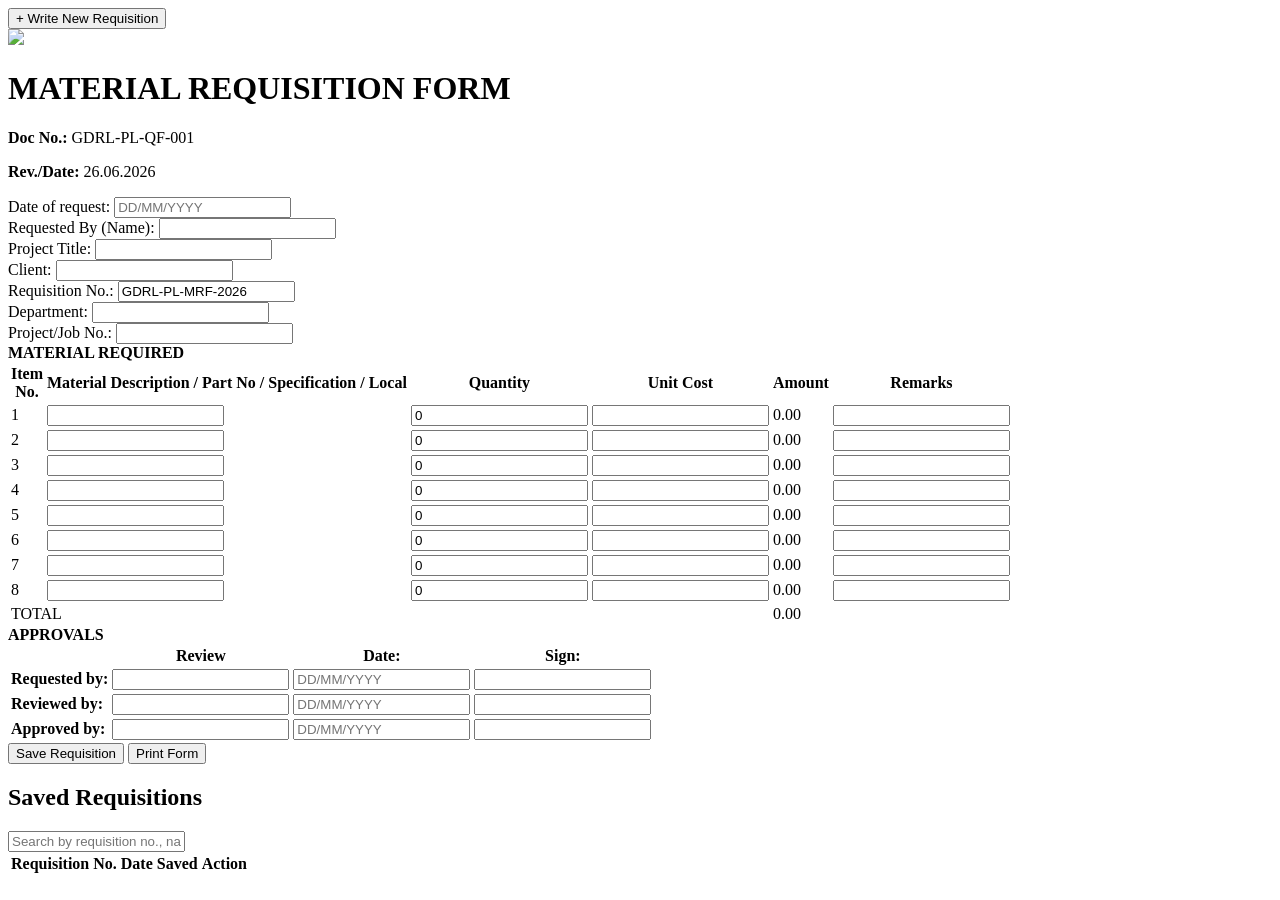
==== index.html @ 2c875878 "Rename GDR Procurement System/index.html to index.html" ====
<!-- this website is written using HTML5(Modern HTML Rules) -->
<!DOCTYPE html> 
<!-- the langauge going to be used in this website is English -->
<html lang="en"> 
<!-- information about the document is provided in the head section, 
    which is not displayed on the webpage itself -->
<head> 
    <meta charset="UTF-8">   
    <meta name="viewport" content="width=device-width, initial-scale=1.0">

    <title>Material Requisition Form | Gladex Dynamic Resorces Ltd.</title>

    <link rel="stylesheet" href="style.css">
    <link rel="manifest" href="manifest.json">
</head>

<body>

    <div class="dashboard-button">
        <button onclick="openNewRequisition()">
                + Write New Requisition
        </button>
    </div>

    <div class="page" id="requisitionForm">

        <div class="form-content">

        <!-- TOP HEADER -->
        <div class="top-header">

            <div class="logo-area">
                <img src="gladex_dynamic_resources_limited_logo.jpg">

            </div>

            <div class="form-title">
                <h1>MATERIAL REQUISITION FORM</h1>
            </div>

            <div class="document-info">
                <p><strong>Doc No.:</strong> GDRL-PL-QF-001</p>
                <p><strong>Rev./Date:</strong> 26.06.2026</p>
            </div>

        </div>

        <!-- GENERAL INFORMATION -->
        <div class="info-section">

            <div class="left-info">

                <div class="info-row">
                    <label>Date of request:</label>
                    <input type="text" class="date-input" placeholder="DD/MM/YYYY" maxlength="10" inputmode="numeric">
                </div>

                <div class="info-row">
                    <label>Requested By (Name):</label>
                    <input type="text">
                </div>

                <div class="info-row">
                    <label>Project Title:</label>
                    <input type="text">
                </div>

            </div>

           
            <div class="right-info">

                <div class="info-row">
                    <label>Client:</label>
                    <input type="text">
                </div>

                <div class="info-row">
                    <label>Requisition No.:</label>
                    <input 
                    type="text" 
                    id="requisitionNumber"
                    value="GDRL-PL-MRF-2026" 
                    >
                </div>

                <div class="info-row">
                    <label>Department:</label>
                    <input type="text">
                </div>

                <div class="info-row">
                    <label>Project/Job No.:</label>
                    <input type="text">
                </div>

            </div>

        </div>


        <!-- MATERIAL REQUIRED -->
        <div class="section-title">
            <strong>MATERIAL REQUIRED</strong>
        </div>


        <!-- MATERIAL TABLE -->
        <div class="table-scroll material-scroll">
        <table class="material-table">

            <thead>
                <tr>
                    <th class="item-no">Item<br>No.</th>

                    <th class="description">
                        Material Description / Part No /
                        Specification / Local
                    </th>

                    <th class="quantity">
                        Quantity
                    </th>

                    <th class="unit-cost">
                        Unit Cost
                    </th>

                    <th class="amount">
                        Amount
                    </th>

                    <th class="remarks">
                        Remarks
                    </th>
                </tr>
            </thead>

            <tbody id="materialRows">

                <tr>
                    <td>1</td>

                    <td>
                        <input type="text" class="material">
                    </td>

                    <td>
                        <input type="number" class="quantity-input"
                            min="0" value="0">
                    </td>

                    <td>
                        <input type="number" class="cost-input">
                        
                    </td>

                    <td class="amount-cell">
                        0.00
                    </td>

                    <td>
                        <input type="text" class="remarks">
                    </td>
                </tr>


                <tr>
                    <td>2</td>
                    <td><input type="text" class="material"></td>
                    <td><input type="number" class="quantity-input" min="0" value="0"></td>
                    <td><input type="number" class="cost-input"></td>
                    <td class="amount-cell">0.00</td>
                    <td><input type="text" class="remarks"></td>
                </tr>


                <tr>
                    <td>3</td>
                    <td><input type="text" class="material"></td>
                    <td><input type="number" class="quantity-input" min="0" value="0"></td>
                    <td><input type="number" class="cost-input"></td>
                    <td class="amount-cell">0.00</td>
                    <td><input type="text" class="remarks"></td>
                </tr>


                <tr>
                    <td>4</td>
                    <td><input type="text" class="material"></td>
                    <td><input type="number" class="quantity-input" min="0" value="0"></td>
                    <td><input type="number" class="cost-input"></td>
                    <td class="amount-cell">0.00</td>
                    <td><input type="text" class="remarks"></td>
                </tr>


                <tr>
                    <td>5</td>
                    <td><input type="text" class="material"></td>
                    <td><input type="number" class="quantity-input" min="0" value="0"></td>
                    <td><input type="number" class="cost-input"></td>
                    <td class="amount-cell">0.00</td>
                    <td><input type="text" class="remarks"></td>
                </tr>


                <tr>
                    <td>6</td>
                    <td><input type="text" class="material"></td>
                    <td><input type="number" class="quantity-input" min="0" value="0"></td>
                    <td><input type="number" class="cost-input"></td>
                    <td class="amount-cell">0.00</td>
                    <td><input type="text" class="remarks"></td>
                </tr>


                <tr>
                    <td>7</td>
                    <td><input type="text" class="material"></td>
                    <td><input type="number" class="quantity-input" min="0" value="0"></td>
                    <td><input type="number" class="cost-input"></td>
                    <td class="amount-cell">0.00</td>
                    <td><input type="text" class="remarks"></td>
                </tr>


                <tr>
                    <td>8</td>
                    <td><input type="text" class="material"></td>
                    <td><input type="number" class="quantity-input" min="0" value="0"></td>
                    <td><input type="number" class="cost-input"></td>
                    <td class="amount-cell">0.00</td>
                    <td><input type="text" class="remarks"></td>
                </tr>

            </tbody>


            <!-- TOTAL -->
            <tfoot>
                <tr>
                    <td colspan="4" class="total-label">
                        TOTAL
                    </td>

                    <td id="grandTotal">
                        0.00
                    </td>

                    <td></td>
                </tr>
            </tfoot>

        </table>
        </div>


        <!-- APPROVALS -->
        <div class="approval-title">
            <strong>APPROVALS</strong>
        </div>


        <div class="table-scroll approval-scroll">
        <table class="approval-table">

            <thead>
                <tr>
                    <th></th>
                    <th>Review</th>
                    <th>Date:</th>
                    <th>Sign:</th>
                </tr>
            </thead>

            <tbody>

                <tr>
                    <td><strong>Requested by:</strong></td>
                    <td>
                        <input type="text">
                    </td>
                    <td>
                        <input type="text" class="date-input" placeholder="DD/MM/YYYY" maxlength="10" inputmode="numeric">
                    </td>
                    <td>
                        <input type="text">
                    </td>
                </tr>

                <tr>
                    <td><strong>Reviewed by:</strong></td>
                    <td>
                        <input type="text">
                    </td>
                    <td>
                        <input type="text" class="date-input" placeholder="DD/MM/YYYY" maxlength="10" inputmode="numeric">
                    </td>
                    <td>
                        <input type="text">
                    </td>
                </tr>

                <tr>
                    <td><strong>Approved by:</strong></td>
                    <td>
                        <input type="text">
                    </td>
                    <td>
                        <input type="text" class="date-input" placeholder="DD/MM/YYYY" maxlength="10" inputmode="numeric">
                    </td>
                    <td>
                        <input type="text">
                    </td>
                </tr>

            </tbody>

        </table>
        </div>


        <!-- BUTTONS -->
        <div class="buttons">

    <button type="button" id="saveButton" onclick="saveRequisition()">
        Save Requisition
    </button>

    <button type="button" id="cancelEditButton" class="secondary-button" onclick="cancelEdit()" style="display:none;">
        Cancel Edit
    </button>

    <button type="button" onclick="window.print()">
        Print Form
    </button>

</div>
           
        </div>

        <!-- SAVED REQUISITIONS -->

        <div class="saved-requisitions">

    <h2>Saved Requisitions</h2>

    <div class="requisition-search">
    <input
        type="text"
        id="searchRequisition"
        placeholder="Search by requisition no., name, project, department or date..."
        oninput="displayRequisitions()"
    >
</div>

    <table class="requisition-list">

        <thead>
            <tr>
                <th>Requisition No.</th>
                <th>Date Saved</th>
                <th>Action</th>
            </tr>
        </thead>

        <tbody id="requisitionList">
            <!-- Saved requisitions will appear here -->
        </tbody>

    </table>

</div>
    <script src="script.js"></script>
    <script>
        if ("serviceWorker" in navigator) {
            navigator.serviceWorker.registration
            ("serviceWorker.js");
        }
    </script>

</body>

</html>
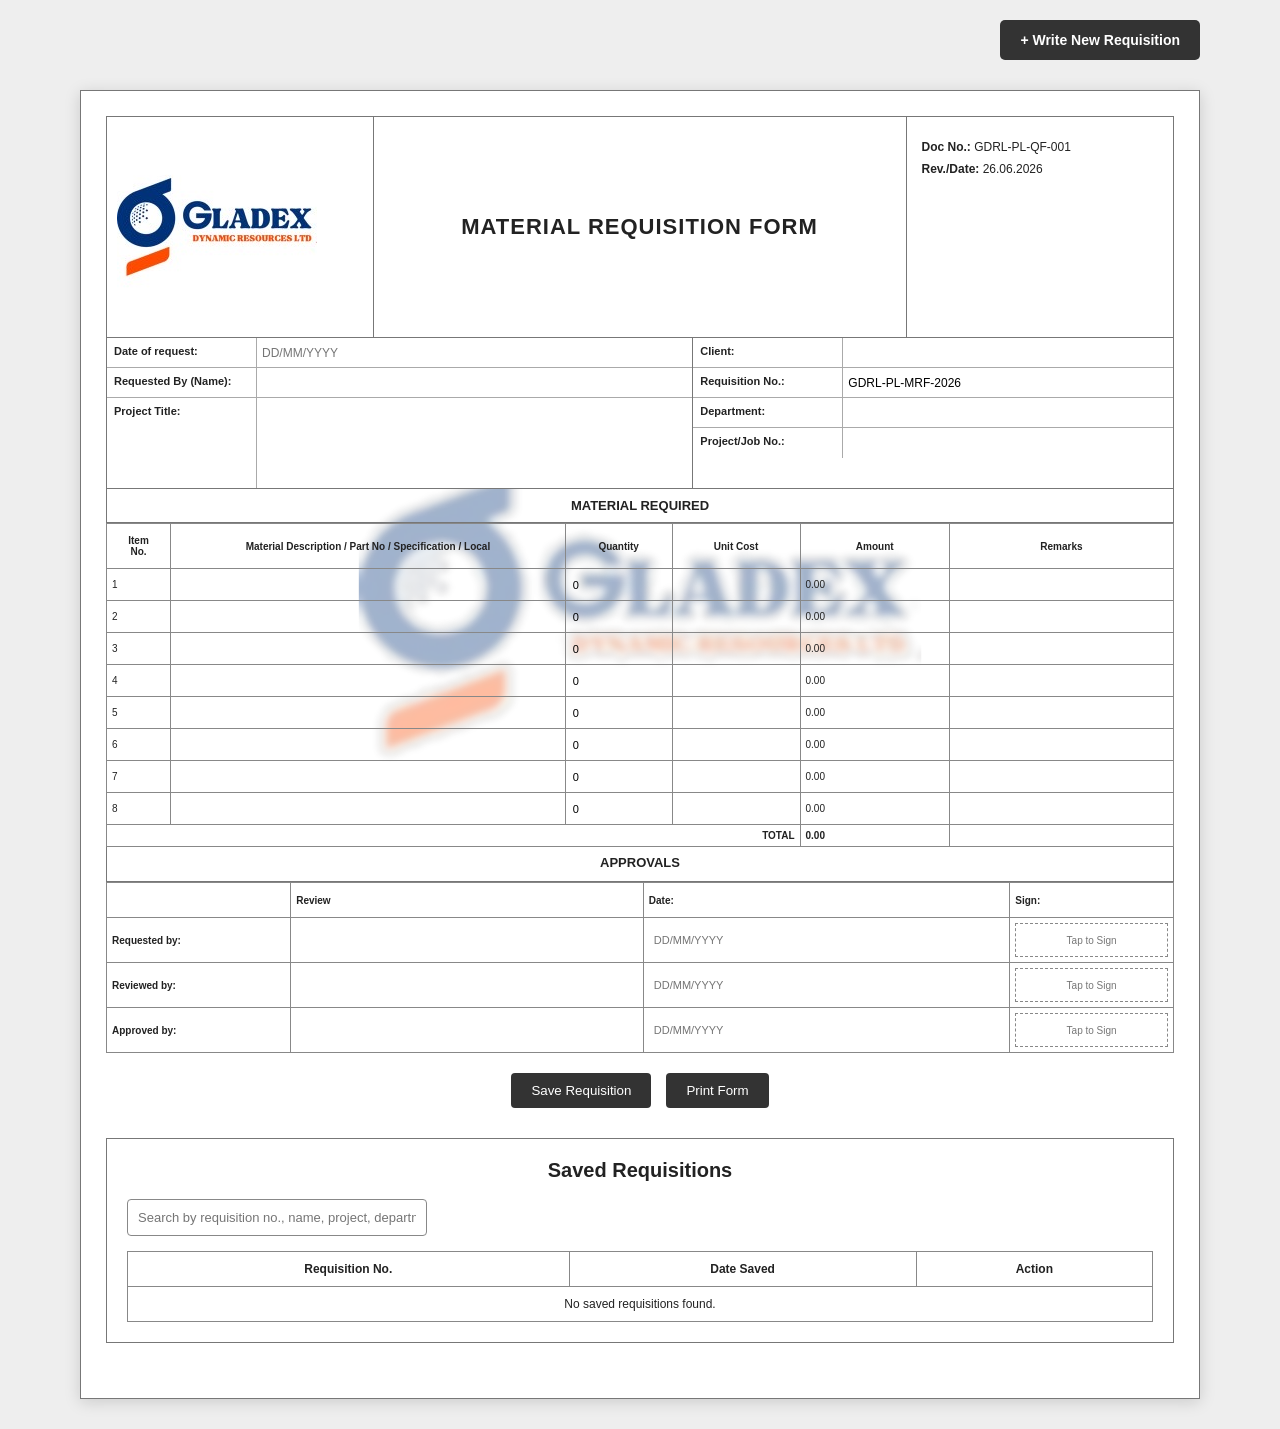
==== commit 68b3c0fe: "Add files via upload" ====
--- a/index.html
+++ b/index.html
@@ -11,7 +11,6 @@
     <title>Material Requisition Form | Gladex Dynamic Resorces Ltd.</title>
 
     <link rel="stylesheet" href="style.css">
-    <link rel="manifest" href="manifest.json">
 </head>
 
 <body>
@@ -285,12 +284,31 @@
                         <input type="text" class="date-input" placeholder="DD/MM/YYYY" maxlength="10" inputmode="numeric">
                     </td>
                     <td>
+                        <button type="button" class="signature-box" data-signature-id="requested" onclick="openSignaturePad('requested')">
+                            <span class="signature-placeholder">Tap to Sign</span>
+                            <img class="signature-image" id="signature-requested" alt="Requested By signature">
+                        </button>
+                    </td>
+                </tr>
+
+                <tr>
+                    <td><strong>Reviewed by:</strong></td>
+                    <td>
                         <input type="text">
                     </td>
-                </tr>
-
-                <tr>
-                    <td><strong>Reviewed by:</strong></td>
+                    <td>
+                        <input type="text" class="date-input" placeholder="DD/MM/YYYY" maxlength="10" inputmode="numeric">
+                    </td>
+                    <td>
+                        <button type="button" class="signature-box" data-signature-id="reviewed" onclick="openSignaturePad('reviewed')">
+                            <span class="signature-placeholder">Tap to Sign</span>
+                            <img class="signature-image" id="signature-reviewed" alt="Reviewed By signature">
+                        </button>
+                    </td>
+                </tr>
+
+                <tr>
+                    <td><strong>Approved by:</strong></td>
                     <td>
                         <input type="text">
                     </td>
@@ -298,20 +316,10 @@
                         <input type="text" class="date-input" placeholder="DD/MM/YYYY" maxlength="10" inputmode="numeric">
                     </td>
                     <td>
-                        <input type="text">
-                    </td>
-                </tr>
-
-                <tr>
-                    <td><strong>Approved by:</strong></td>
-                    <td>
-                        <input type="text">
-                    </td>
-                    <td>
-                        <input type="text" class="date-input" placeholder="DD/MM/YYYY" maxlength="10" inputmode="numeric">
-                    </td>
-                    <td>
-                        <input type="text">
+                        <button type="button" class="signature-box" data-signature-id="approved" onclick="openSignaturePad('approved')">
+                            <span class="signature-placeholder">Tap to Sign</span>
+                            <img class="signature-image" id="signature-approved" alt="Approved By signature">
+                        </button>
                     </td>
                 </tr>
 
@@ -338,6 +346,46 @@
 
 </div>
            
+        </div>
+
+
+        <!-- SIGNATURE PAD MODAL -->
+        <div id="signatureModal" class="signature-modal" aria-hidden="true">
+            <div class="signature-modal-content" role="dialog" aria-modal="true" aria-labelledby="signatureModalTitle">
+                <button type="button" class="signature-close" onclick="closeSignaturePad()" aria-label="Close signature window">
+                    &times;
+                </button>
+
+                <h2 id="signatureModalTitle">Add Signature</h2>
+                <p class="signature-instruction">Draw your signature below using your finger or mouse.</p>
+
+                <div class="signature-canvas-wrap">
+                    <canvas id="signatureCanvas"></canvas>
+                </div>
+
+                <div class="signature-actions">
+                    <button type="button" class="signature-action secondary" onclick="clearSignaturePad()">
+                        Clear
+                    </button>
+                    <button type="button" class="signature-action" onclick="saveDrawnSignature()">
+                        Save Signature
+                    </button>
+                </div>
+
+                <button type="button" class="recent-signatures-button" onclick="toggleRecentSignatures()">
+                    Recent Signatures
+                </button>
+
+                <div id="recentSignaturesPanel" class="recent-signatures-panel" hidden>
+                    <div class="recent-signatures-header">
+                        <strong>Saved Signatures</strong>
+                        <span>Tap one to use it</span>
+                    </div>
+                    <div id="recentSignaturesList" class="recent-signatures-list">
+                        <p class="no-signatures">No saved signatures yet.</p>
+                    </div>
+                </div>
+            </div>
         </div>
 
         <!-- SAVED REQUISITIONS -->
@@ -373,13 +421,7 @@
 
 </div>
     <script src="script.js"></script>
-    <script>
-        if ("serviceWorker" in navigator) {
-            navigator.serviceWorker.registration
-            ("serviceWorker.js");
-        }
-    </script>
 
 </body>
 
-</html>
+</html>
--- a/style.css
+++ b/style.css
@@ -0,0 +1,1141 @@
+* {
+    box-sizing: border-box;
+}
+
+body {
+    margin: 0;
+    background: #eeeeee;
+    font-family: Arial, Helvetica, sans-serif;
+    color: #222;
+}
+
+
+/* MAIN PAPER */
+
+.page {
+    width: 1120px;
+    min-height: 790px;
+    margin: 30px auto;
+    padding: 25px;
+
+    background: white;
+
+    border: 1px solid #777;
+
+    box-shadow: 0 3px 15px rgba(0, 0, 0, 0.15);
+
+    position: relative;
+    overflow: hidden;
+}
+
+/* SUBTLE GLADEX BACKGROUND WATERMARK */
+.page::before {
+    content: "";
+    position: absolute;
+    inset: 0;
+    background-image: url("gladex_background.png");
+    background-repeat: no-repeat;
+    background-position: center center;
+    background-size: cover;
+    pointer-events: none;
+    z-index: 1;
+}
+
+.page > * {
+    position: relative;
+    z-index: 2;
+}
+
+/* HEADER */
+
+.top-header {
+    display: grid;
+    grid-template-columns: 25% 50% 25%;
+
+    border: 1px solid #777;
+    min-height: 90px;
+}
+
+
+/* LOGO */
+
+.logo-area {
+    display: flex;
+    align-items: center;
+    gap: 8px;
+
+    padding: 10px;
+
+    border-right: 1px solid #777;
+}
+
+.logo-symbol {
+    width: 45px;
+    height: 45px;
+
+    border: 5px solid #333;
+    border-radius: 50%;
+
+    display: flex;
+    justify-content: center;
+    align-items: center;
+
+    font-size: 25px;
+    font-weight: bold;
+}
+
+.logo-area h2 {
+    margin: 0;
+    font-size: 20px;
+}
+
+.logo-area small {
+    font-size: 7px;
+}
+
+
+/* TITLE */
+
+.form-title {
+    display: flex;
+    align-items: center;
+    justify-content: center;
+
+    text-align: center;
+
+    border-right: 1px solid #777;
+}
+
+.form-title h1 {
+    font-size: 22px;
+    letter-spacing: 1px;
+}
+
+
+/* DOCUMENT */
+
+.document-info {
+    padding: 15px;
+    font-size: 12px;
+}
+
+.document-info p {
+    margin: 8px 0;
+}
+
+
+/* INFORMATION SECTION */
+
+.info-section {
+    display: grid;
+    grid-template-columns: 55% 45%;
+
+    border-left: 1px solid #777;
+    border-right: 1px solid #777;
+    border-bottom: 1px solid #777;
+}
+
+.left-info {
+    border-right: 1px solid #777;
+}
+
+.info-row {
+    display: grid;
+    grid-template-columns: 150px 1fr;
+
+    min-height: 30px;
+
+    border-bottom: 1px solid #aaa;
+}
+
+.info-row:last-child {
+    border-bottom: none;
+}
+
+.info-row label {
+    padding: 7px;
+
+    font-size: 11px;
+    font-weight: bold;
+
+    border-right: 1px solid #aaa;
+}
+
+.info-row input {
+    width: 100%;
+
+    border: none;
+    outline: none;
+
+    padding: 5px;
+
+    font-size: 12px;
+}
+
+
+/* SECTION TITLE */
+
+.section-title,
+.approval-title {
+    text-align: center;
+
+    font-weight: bold;
+    font-size: 13px;
+
+    padding: 9px;
+
+    border-left: 1px solid #777;
+    border-right: 1px solid #777;
+    border-bottom: 1px solid #777;
+}
+
+
+/* MATERIAL TABLE */
+
+.material-table {
+    width: 100%;
+
+    border-collapse: collapse;
+
+    table-layout: fixed;
+}
+
+.material-table th,
+.material-table td {
+    border: 1px solid #888;
+
+    font-size: 10px;
+
+    padding: 5px;
+}
+
+.material-table th {
+    text-align: center;
+    height: 45px;
+}
+
+.material-table tbody tr {
+    height: 32px;
+}
+
+
+/* COLUMN WIDTHS */
+
+.item-no {
+    width: 6%;
+}
+
+.description {
+    width: 37%;
+}
+
+.quantity {
+    width: 10%;
+}
+
+.unit-cost {
+    width: 12%;
+}
+
+.amount {
+    width: 14%;
+}
+
+.remarks {
+    width: 21%;
+}
+
+
+/* TABLE INPUTS */
+
+.material-table input {
+    width: 100%;
+
+    border: none;
+    outline: none;
+
+    font-size: 11px;
+
+    background: transparent;
+}
+
+.material-table input:focus {
+    background: #f1f7ff;
+}
+
+
+/* TOTAL */
+
+.total-label {
+    text-align: right;
+
+    font-weight: bold;
+
+    padding-right: 15px;
+}
+
+#grandTotal {
+    font-weight: bold;
+}
+
+
+/* APPROVAL */
+
+.approval-title {
+    margin: 0;
+    padding: 8px;
+    height: 35px;
+
+    margin-top: 0;
+    border-left: 1px solid #777;
+    border-right: 1px solid #777;
+    border-top: 0; 
+    border-bottom: 1px solid #777;
+}
+
+
+.approval-table {
+    width: 100%;
+    border-collapse: collapse;
+    border-spacing: 0;
+}
+
+.approval-table th,
+.approval-table td {
+    border: 1px solid #888;
+
+    height: 35px;
+
+    padding: 5px;
+
+    font-size: 10px;
+}
+
+.approval-table th {
+    text-align: left;
+}
+
+.approval-table input {
+    width: 100%;
+
+    border: none;
+    outline: none;
+
+    font-size: 11px;
+}
+
+
+/* BUTTONS */
+
+.buttons {
+    display: flex;
+    justify-content: center;
+
+    gap: 15px;
+
+    margin-top: 20px;
+}
+
+.buttons button {
+    padding: 10px 20px;
+
+    border: none;
+
+    background: #333;
+    color: white;
+
+    border-radius: 4px;
+
+    cursor: pointer;
+}
+
+.buttons button:hover {
+    background: #555;
+}
+
+
+/* PRINT */
+
+/* NEW REQUISITION BUTTON */
+
+.dashboard-button {
+    width: 1120px;
+    margin: 20px auto 0;
+    display: flex;
+    justify-content: flex-end;
+}
+
+.dashboard-button button {
+    background: #222;
+    color: white;
+
+    border: none;
+    border-radius: 5px;
+
+    padding: 12px 20px;
+
+    font-size: 14px;
+    font-weight: bold;
+
+    cursor: pointer;
+}
+
+.dashboard-button button:hover {
+    background: #444;
+}
+.dashboard-button {
+    width: 1120px;
+    margin: 20px auto 0;
+
+    display: flex;
+    justify-content: flex-end;
+}
+
+.dashboard-button button {
+    padding: 12px 20px;
+
+    background: #333;
+    color: white;
+
+    border: none;
+    border-radius: 5px;
+
+    font-size: 14px;
+    font-weight: bold;
+
+    cursor: pointer;
+}
+
+.dashboard-button button:hover {
+    background: #555;
+}
+/* PROJECT TITLE - FULL HEIGHT DIVIDER */
+
+.left-info .info-row:nth-child(3) {
+    min-height: 90px;
+    display: grid;
+    grid-template-columns: 150px 1fr;
+}
+
+.left-info .info-row:nth-child(3) label {
+    border-right: 1px solid #aaa;
+    height: auto;
+}
+
+.left-info .info-row:nth-child(3) input {
+    height: auto;
+    width: 100%;
+}
+/* ======================================
+   SAVED REQUISITIONS
+====================================== */
+
+.saved-requisitions {
+    width: 100%;
+    margin: 30px auto;
+    padding: 20px;
+    background: white;
+    border: 1px solid #777;
+}
+
+.saved-requisitions h2 {
+    margin-top: 0;
+    text-align: center;
+    font-size: 20px;
+}
+
+.requisition-list {
+    width: 100%;
+    border-collapse: collapse;
+}
+
+.requisition-list th,
+.requisition-list td {
+    border: 1px solid #888;
+    padding: 10px;
+    font-size: 12px;
+}
+
+.requisition-list th {
+    text-align: center;
+}
+
+.requisition-list td {
+    text-align: center;
+}
+
+.requisition-list button {
+    padding: 7px 15px;
+    border: none;
+    background: #333;
+    color: white;
+    border-radius: 4px;
+    cursor: pointer;
+}
+
+.requisition-list button:hover {
+    background: #555;
+}
+/* REQUISITION SEARCH */
+
+.requisition-search {
+    margin-bottom: 15px;
+}
+
+.requisition-search input {
+    width: 300px;
+    padding: 10px;
+    border: 1px solid #888;
+    border-radius: 4px;
+    outline: none;
+    font-size: 13px;
+}
+
+.delete-button {
+    margin-left: 5px;
+}
+/* ======================================
+   PROJECT 1 - FORM VALIDATION / MESSAGES
+====================================== */
+
+.date-input {
+    width: 100%;
+    border: none;
+    outline: none;
+    padding: 5px;
+    font-size: 12px;
+    font-family: Arial, Helvetica, sans-serif;
+    background: transparent;
+}
+
+.secondary-button {
+    background: #777 !important;
+}
+
+.requisition-list button + button {
+    margin-left: 5px;
+}
+
+.system-message {
+    position: fixed;
+    top: 22px;
+    right: 22px;
+    z-index: 9999;
+    min-width: 280px;
+    max-width: 420px;
+    padding: 14px 18px;
+    border-radius: 6px;
+    background: #333;
+    color: #fff;
+    font-size: 13px;
+    font-weight: bold;
+    box-shadow: 0 4px 18px rgba(0,0,0,.2);
+    animation: messageIn .25s ease;
+}
+
+.system-message.error {
+    background: #9b2226;
+}
+
+.system-message.info {
+    background: #444;
+}
+
+.system-message.hide {
+    opacity: 0;
+    transform: translateY(-8px);
+    transition: .3s ease;
+}
+
+@keyframes messageIn {
+    from { opacity: 0; transform: translateY(-8px); }
+    to { opacity: 1; transform: translateY(0); }
+}
+
+@media (max-width: 1150px) {
+    .page,
+    .dashboard-button {
+        width: calc(100% - 30px);
+    }
+}
+
+/* BACKGROUND WATERMARK - FORM ONLY */
+.page::before {
+    display: none;
+}
+
+.form-content {
+    position: relative;
+    overflow: hidden;
+    background: rgba(255,255,255,0.98);
+}
+
+.form-content::before {
+    content: "";
+    position: absolute;
+    inset: 0;
+    background-image: url("gladex_background.png");
+    background-repeat: no-repeat;
+    background-position: center center;
+    background-size: min(90%, 900px) auto;
+    pointer-events: none;
+    z-index: 0;
+}
+
+.form-content > * {
+    position: relative;
+    z-index: 1;
+}
+
+/* RESPONSIVE LAYOUT */
+@media (max-width: 1150px) {
+    .page,
+    .dashboard-button {
+        width: calc(100% - 30px);
+    }
+}
+
+@media (max-width: 800px) {
+    body { background: #eeeeee; }
+
+    .page {
+        width: calc(100% - 16px);
+        margin: 10px auto 20px;
+        padding: 10px;
+    }
+
+    .dashboard-button {
+        width: calc(100% - 16px);
+        margin: 10px auto 0;
+    }
+
+    .dashboard-button button {
+        width: 100%;
+    }
+
+    .top-header {
+        grid-template-columns: 1fr;
+        min-height: 0;
+    }
+
+    .logo-area,
+    .form-title,
+    .document-info {
+        border-right: none;
+        border-bottom: 1px solid #777;
+    }
+
+    .logo-area { justify-content: center; }
+
+    .form-title { padding: 12px 8px; }
+
+    .form-title h1 {
+        font-size: 17px;
+        margin: 0;
+    }
+
+    .document-info {
+        padding: 8px 12px;
+        text-align: center;
+    }
+
+    .document-info p { margin: 5px 0; }
+
+    .info-section {
+        grid-template-columns: 1fr;
+    }
+
+    .left-info {
+        border-right: none;
+    }
+
+    .info-row {
+        grid-template-columns: 125px 1fr;
+    }
+
+    .info-row label {
+        font-size: 10px;
+        padding: 7px 5px;
+    }
+
+    .info-row input {
+        font-size: 12px;
+    }
+
+    .material-table,
+    .approval-table {
+        min-width: 700px;
+    }
+
+    .material-table th,
+    .material-table td {
+        font-size: 10px;
+    }
+
+    .form-content {
+        overflow: hidden;
+    }
+
+    /* Keep wide tables usable on phones */
+    .material-table,
+    .approval-table {
+        display: table;
+    }
+
+    .buttons {
+        flex-wrap: wrap;
+        gap: 8px;
+    }
+
+    .buttons button {
+        flex: 1 1 140px;
+    }
+
+    .saved-requisitions {
+        margin: 15px auto;
+        padding: 12px;
+        overflow-x: auto;
+    }
+
+    .saved-requisitions h2 {
+        font-size: 18px;
+    }
+
+    .requisition-search input {
+        width: 100%;
+    }
+
+    .requisition-list {
+        min-width: 520px;
+    }
+}
+
+@media (max-width: 480px) {
+    .page {
+        width: calc(100% - 8px);
+        padding: 6px;
+        margin-top: 6px;
+    }
+
+    .info-row {
+        grid-template-columns: 110px 1fr;
+    }
+
+    .section-title,
+    .approval-title {
+        font-size: 12px;
+    }
+
+    .buttons button {
+        flex-basis: 100%;
+    }
+}
+
+.table-scroll {
+    width: 100%;
+    overflow-x: auto;
+    -webkit-overflow-scrolling: touch;
+}
+
+@media (max-width: 800px) {
+    .material-scroll,
+    .approval-scroll {
+        overflow-x: auto;
+    }
+}
+
+
+/* PRINT: keep the Material Requisition form on one A4 page */
+@page {
+    size: A4 portrait;
+    margin: 0;
+}
+
+@media print {
+    html, body {
+        width: 210mm;
+        height: 297mm;
+        margin: 0;
+        padding: 0;
+        background: white !important;
+    }
+
+    .dashboard-button,
+    .saved-requisitions,
+    .system-message,
+    #cancelEditButton,
+    .buttons {
+        display: none !important;
+    }
+
+    .page {
+        width: 210mm;
+        height: 297mm;
+        min-height: 0;
+        margin: 0;
+        padding: 5mm;
+        border: none;
+        box-shadow: none;
+        overflow: hidden;
+    }
+
+    .form-content {
+        width: 100%;
+        height: 100%;
+        overflow: hidden;
+        background: rgba(255,255,255,0.94);
+    }
+
+    /* Compact the form only while printing so all content fits on one page. */
+    .top-header {
+        min-height: 65px;
+    }
+
+    .logo-area {
+        padding: 6px;
+    }
+
+    .logo-area img {
+        max-height: 52px;
+        width: auto;
+    }
+
+    .form-title h1 {
+        font-size: 18px;
+        margin: 0;
+    }
+
+    .document-info p {
+        margin: 3px 0;
+        font-size: 9px;
+    }
+
+    .info-row label,
+    .info-row input,
+    .material-table th,
+    .material-table td,
+    .approval-table th,
+    .approval-table td {
+        font-size: 9px;
+    }
+
+    .info-row label,
+    .info-row input {
+        padding-top: 4px;
+        padding-bottom: 4px;
+    }
+
+    .section-title,
+    .approval-title {
+        padding: 5px 7px;
+        font-size: 11px;
+    }
+
+    .material-table th,
+    .material-table td,
+    .approval-table th,
+    .approval-table td {
+        padding: 4px;
+    }
+
+    .material-table input,
+    .approval-table input {
+        padding: 3px;
+        font-size: 9px;
+    }
+
+    .form-content::before {
+        opacity: 0.55;
+        background-size: 72% auto;
+    }
+}
+
+
+/* ======================================
+   SIGNATURE PAD
+   ====================================== */
+
+.signature-box {
+    position: relative;
+    display: flex;
+    align-items: center;
+    justify-content: center;
+    width: 100%;
+    min-height: 34px;
+    padding: 2px 4px;
+    border: 1px dashed #888;
+    background: rgba(255,255,255,0.55);
+    color: #555;
+    cursor: pointer;
+    font: inherit;
+    overflow: hidden;
+}
+
+.signature-box:hover {
+    background: #f5f5f5;
+}
+
+.signature-placeholder {
+    font-size: 10px;
+    color: #777;
+}
+
+.signature-image {
+    display: none;
+    width: 100%;
+    height: 32px;
+    object-fit: contain;
+    object-position: center;
+}
+
+.signature-box.has-signature .signature-image {
+    display: block;
+}
+
+.signature-box.has-signature .signature-placeholder {
+    display: none;
+}
+
+/* SIGNATURE POPUP */
+
+.signature-modal {
+    display: none;
+    position: fixed;
+    inset: 0;
+    z-index: 10000;
+    align-items: center;
+    justify-content: center;
+    padding: 16px;
+    background: rgba(0,0,0,0.58);
+}
+
+.signature-modal.open {
+    display: flex;
+}
+
+.signature-modal-content {
+    position: relative;
+    width: min(620px, 100%);
+    max-height: 92vh;
+    overflow-y: auto;
+    padding: 24px;
+    border-radius: 10px;
+    background: #fff;
+    box-shadow: 0 10px 35px rgba(0,0,0,0.3);
+}
+
+.signature-modal-content h2 {
+    margin: 0 35px 6px 0;
+    text-align: center;
+    font-size: 21px;
+}
+
+.signature-instruction {
+    margin: 0 0 14px;
+    text-align: center;
+    color: #666;
+    font-size: 13px;
+}
+
+.signature-close {
+    position: absolute;
+    top: 8px;
+    right: 12px;
+    width: 34px;
+    height: 34px;
+    border: none;
+    background: transparent;
+    color: #333;
+    font-size: 28px;
+    line-height: 1;
+    cursor: pointer;
+}
+
+.signature-canvas-wrap {
+    width: 100%;
+    height: 210px;
+    border: 2px solid #333;
+    border-radius: 6px;
+    background: #fff;
+    overflow: hidden;
+    touch-action: none;
+}
+
+#signatureCanvas {
+    display: block;
+    width: 100%;
+    height: 100%;
+    cursor: crosshair;
+    touch-action: none;
+}
+
+.signature-actions {
+    display: flex;
+    gap: 10px;
+    margin-top: 12px;
+}
+
+.signature-action,
+.recent-signatures-button {
+    flex: 1;
+    min-height: 44px;
+    padding: 10px 15px;
+    border: none;
+    border-radius: 5px;
+    background: #333;
+    color: #fff;
+    font-weight: bold;
+    cursor: pointer;
+}
+
+.signature-action.secondary {
+    background: #777;
+}
+
+.signature-action:hover,
+.recent-signatures-button:hover {
+    background: #555;
+}
+
+.recent-signatures-button {
+    width: 100%;
+    margin-top: 10px;
+    background: #222;
+}
+
+.recent-signatures-panel {
+    margin-top: 12px;
+    padding: 12px;
+    border: 1px solid #aaa;
+    border-radius: 6px;
+    background: #f8f8f8;
+}
+
+.recent-signatures-header {
+    display: flex;
+    justify-content: space-between;
+    gap: 10px;
+    margin-bottom: 9px;
+    font-size: 12px;
+}
+
+.recent-signatures-header span {
+    color: #777;
+}
+
+.recent-signature-item {
+    display: flex;
+    align-items: center;
+    gap: 10px;
+    width: 100%;
+    margin-bottom: 8px;
+    padding: 7px;
+    border: 1px solid #bbb;
+    border-radius: 5px;
+    background: #fff;
+}
+
+.recent-signature-item:last-child {
+    margin-bottom: 0;
+}
+
+.recent-signature-use {
+    display: flex;
+    align-items: center;
+    flex: 1;
+    min-width: 0;
+    gap: 8px;
+    border: none;
+    background: transparent;
+    text-align: left;
+    cursor: pointer;
+}
+
+.recent-signature-preview {
+    width: 85px;
+    height: 38px;
+    object-fit: contain;
+    flex: 0 0 85px;
+}
+
+.recent-signature-name {
+    overflow: hidden;
+    text-overflow: ellipsis;
+    white-space: nowrap;
+    font-size: 12px;
+    font-weight: bold;
+}
+
+.delete-saved-signature {
+    border: none;
+    background: #9b2226;
+    color: #fff;
+    border-radius: 4px;
+    padding: 7px 9px;
+    cursor: pointer;
+}
+
+.no-signatures {
+    margin: 4px 0;
+    text-align: center;
+    color: #777;
+    font-size: 12px;
+}
+
+@media (max-width: 600px) {
+    .signature-modal {
+        padding: 8px;
+    }
+
+    .signature-modal-content {
+        padding: 18px 14px;
+        max-height: 96vh;
+    }
+
+    .signature-canvas-wrap {
+        height: 190px;
+    }
+
+    .signature-actions {
+        flex-direction: column;
+    }
+
+    .recent-signature-item {
+        align-items: stretch;
+    }
+
+    .recent-signature-use {
+        min-width: 0;
+    }
+
+    .recent-signature-preview {
+        width: 70px;
+        flex-basis: 70px;
+    }
+}
+
+/* Signature controls are never printed. */
+@media print {
+    .signature-modal,
+    .signature-placeholder {
+        display: none !important;
+    }
+
+    .signature-box {
+        border: none !important;
+        background: transparent !important;
+        padding: 0 !important;
+        min-height: 30px;
+        cursor: default;
+    }
+
+    .signature-box.has-signature .signature-image {
+        display: block !important;
+        width: 100%;
+        height: 30px;
+    }
+
+    .signature-box:not(.has-signature) .signature-image {
+        display: none !important;
+    }
+}
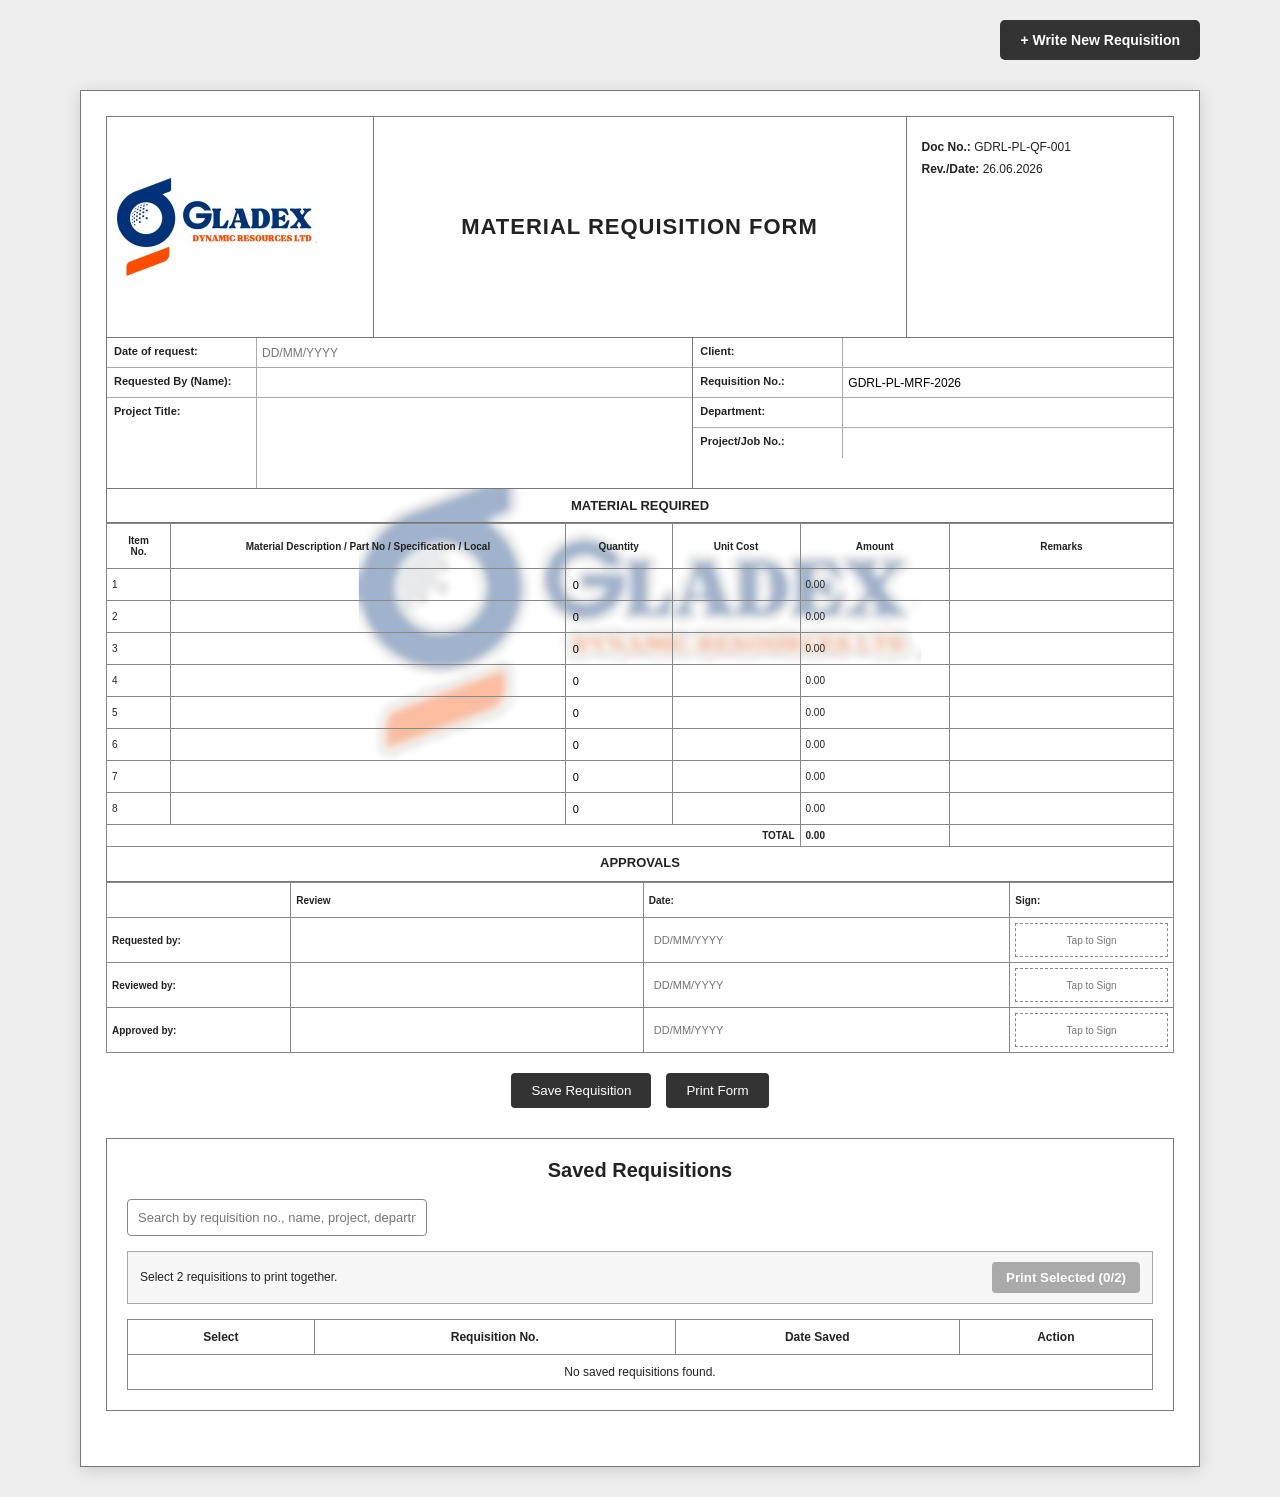
==== commit 4195c688: "Add files via upload" ====
--- a/index.html
+++ b/index.html
@@ -395,18 +395,26 @@
     <h2>Saved Requisitions</h2>
 
     <div class="requisition-search">
-    <input
-        type="text"
-        id="searchRequisition"
-        placeholder="Search by requisition no., name, project, department or date..."
-        oninput="displayRequisitions()"
-    >
-</div>
+        <input
+            type="text"
+            id="searchRequisition"
+            placeholder="Search by requisition no., name, project, department or date..."
+            oninput="displayRequisitions()"
+        >
+    </div>
+
+    <div class="multi-print-controls">
+        <span id="printSelectionStatus">Select 2 requisitions to print together.</span>
+        <button type="button" id="printSelectedButton" onclick="printSelectedRequisitions()" disabled>
+            Print Selected (0/2)
+        </button>
+    </div>
 
     <table class="requisition-list">
 
         <thead>
             <tr>
+                <th>Select</th>
                 <th>Requisition No.</th>
                 <th>Date Saved</th>
                 <th>Action</th>
@@ -420,6 +428,9 @@
     </table>
 
 </div>
+
+<!-- PRINT SHEET FOR TWO SAVED REQUISITIONS -->
+<div id="multiPrintSheet" aria-hidden="true"></div>
     <script src="script.js"></script>
 
 </body>
--- a/style.css
+++ b/style.css
@@ -494,6 +494,84 @@
 .delete-button {
     margin-left: 5px;
 }
+
+/* TWO-REQUISITION PRINT SELECTION */
+.multi-print-controls {
+    display: flex;
+    align-items: center;
+    justify-content: space-between;
+    gap: 12px;
+    margin-bottom: 15px;
+    padding: 10px 12px;
+    border: 1px solid #aaa;
+    background: #f7f7f7;
+    font-size: 12px;
+}
+
+.multi-print-controls button {
+    padding: 8px 14px;
+    border: none;
+    border-radius: 4px;
+    background: #333;
+    color: #fff;
+    font-weight: bold;
+    cursor: pointer;
+}
+
+.multi-print-controls button:disabled {
+    background: #aaa;
+    cursor: not-allowed;
+}
+
+.print-select-checkbox {
+    width: 17px;
+    height: 17px;
+    cursor: pointer;
+}
+
+#multiPrintSheet {
+    display: none;
+}
+
+.multi-print-copy {
+    position: relative;
+    width: 210mm;
+    height: 148.5mm;
+    overflow: hidden;
+}
+
+.multi-print-page {
+    position: absolute !important;
+    top: 0;
+    left: 0;
+    width: 420mm !important;
+    height: 594mm !important;
+    min-height: 0 !important;
+    margin: 0 !important;
+    padding: 10mm !important;
+    border: none !important;
+    box-shadow: none !important;
+    transform: scale(0.5);
+    transform-origin: top left;
+    overflow: hidden !important;
+}
+
+.multi-print-page .form-content {
+    width: 100%;
+    height: 100%;
+}
+
+@media (max-width: 800px) {
+    .multi-print-controls {
+        align-items: stretch;
+        flex-direction: column;
+    }
+
+    .multi-print-controls button {
+        width: 100%;
+    }
+}
+
 /* ======================================
    PROJECT 1 - FORM VALIDATION / MESSAGES
 ====================================== */
@@ -851,6 +929,97 @@
 }
 
 
+/* TWO SAVED REQUISITIONS ON ONE A4 SHEET */
+@media print {
+    /*
+       Use visibility instead of display:none for the normal page.
+       This keeps the print layout stable while the dedicated two-form
+       sheet is shown.
+    */
+    body.multi-print-active > * {
+        visibility: hidden !important;
+    }
+
+    body.multi-print-active #multiPrintSheet {
+        visibility: visible !important;
+        display: block !important;
+        position: absolute !important;
+        top: 0 !important;
+        left: 0 !important;
+        width: 210mm !important;
+        height: 297mm !important;
+        margin: 0 !important;
+        padding: 0 !important;
+        overflow: hidden !important;
+        background: #fff !important;
+    }
+
+    body.multi-print-active #multiPrintSheet .multi-print-copy {
+        visibility: visible !important;
+        display: block !important;
+        position: relative !important;
+        width: 210mm !important;
+        height: 148.5mm !important;
+        margin: 0 !important;
+        padding: 0 !important;
+        overflow: hidden !important;
+        page-break-inside: avoid !important;
+        break-inside: avoid !important;
+    }
+
+    /*
+       The real form is 210mm x 297mm.
+       For the two-form print, it is laid out at double size and
+       reduced by 50%, producing exactly 210mm x 148.5mm per copy.
+    */
+    body.multi-print-active #multiPrintSheet .multi-print-page {
+        visibility: visible !important;
+        display: block !important;
+        position: absolute !important;
+        top: 0 !important;
+        left: 0 !important;
+        width: 420mm !important;
+        height: 297mm !important;
+        min-height: 0 !important;
+        margin: 0 !important;
+        padding: 10mm !important;
+        transform: scale(0.5) !important;
+        transform-origin: top left !important;
+        overflow: hidden !important;
+        border: none !important;
+        box-shadow: none !important;
+    }
+
+    body.multi-print-active #multiPrintSheet .multi-print-page .form-content {
+        width: 100% !important;
+        height: 100% !important;
+        overflow: hidden !important;
+    }
+
+    body.multi-print-active #multiPrintSheet .multi-print-page .buttons,
+    body.multi-print-active #multiPrintSheet .multi-print-page .signature-modal,
+    body.multi-print-active #multiPrintSheet .multi-print-page .signature-placeholder {
+        display: none !important;
+    }
+
+    body.multi-print-active #multiPrintSheet .signature-box {
+        border: none !important;
+        background: transparent !important;
+        padding: 0 !important;
+        min-height: 30px !important;
+    }
+
+    body.multi-print-active #multiPrintSheet .signature-box.has-signature .signature-image {
+        display: block !important;
+        width: 100% !important;
+        height: 30px !important;
+    }
+
+    body.multi-print-active #multiPrintSheet .signature-box:not(.has-signature) .signature-image {
+        display: none !important;
+    }
+}
+
 /* ======================================
    SIGNATURE PAD
    ====================================== */
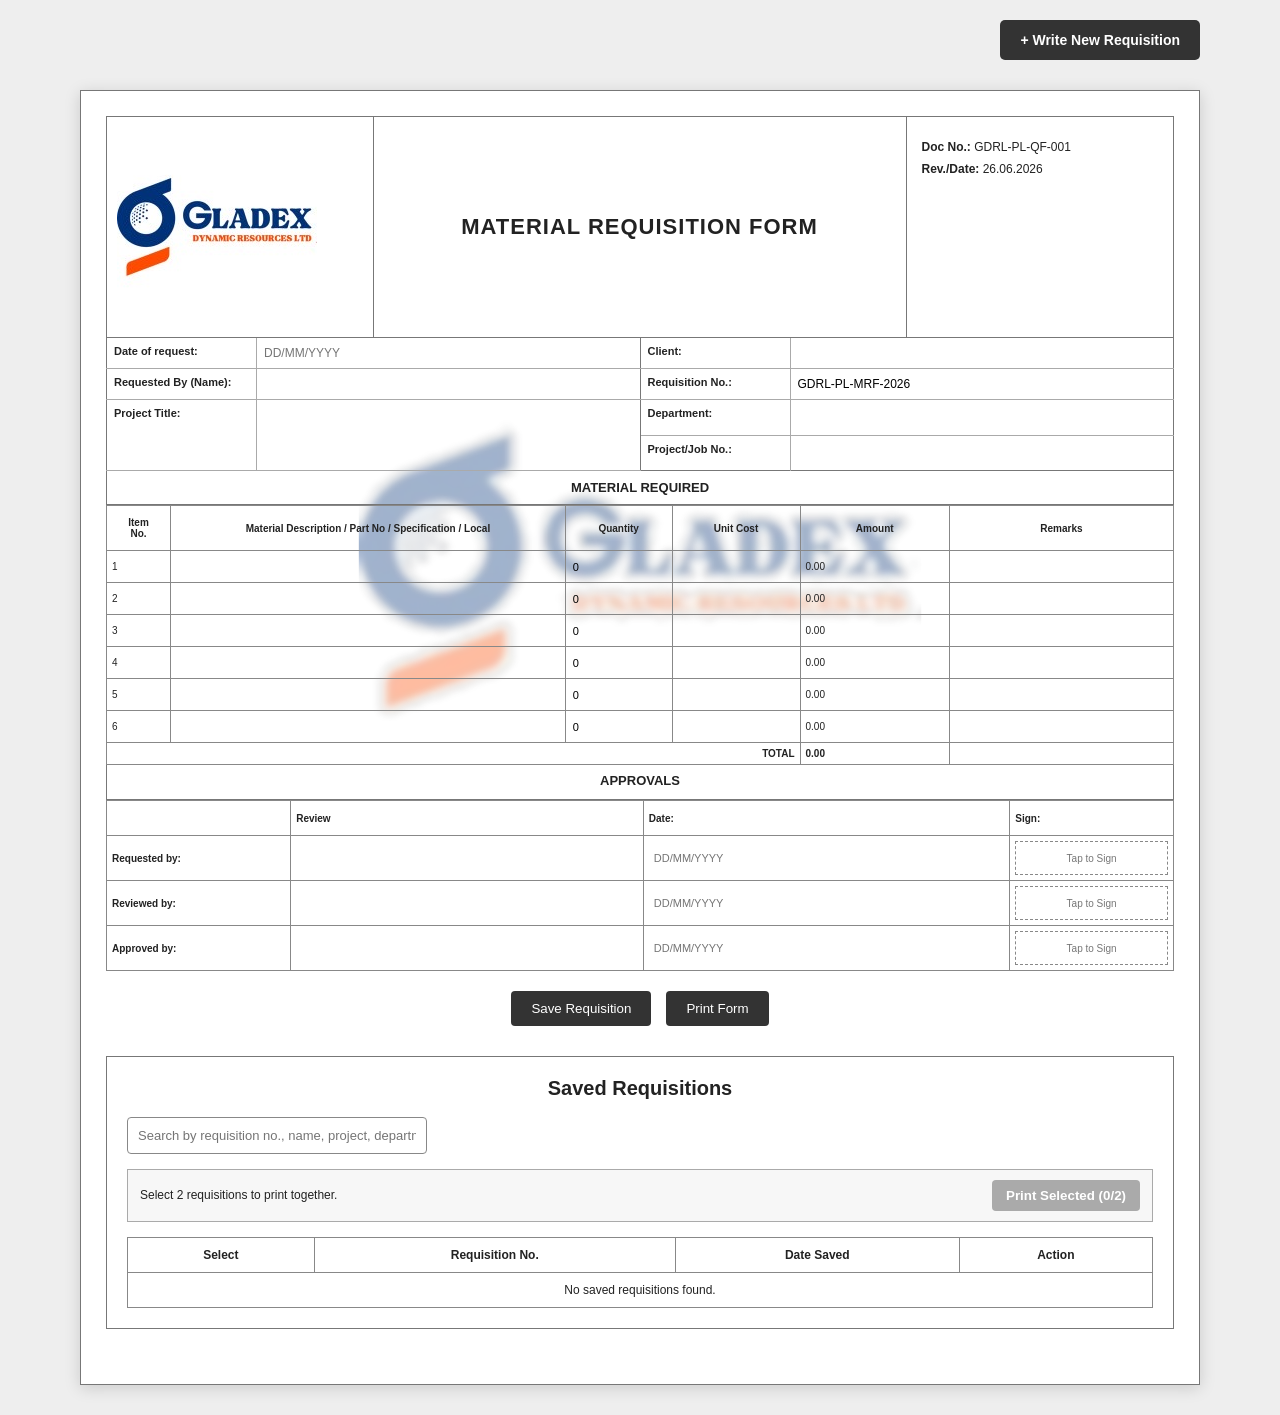
==== commit 200830bf: "Add files via upload" ====
--- a/index.html
+++ b/index.html
@@ -45,56 +45,55 @@
         </div>
 
         <!-- GENERAL INFORMATION -->
-        <div class="info-section">
-
-            <div class="left-info">
-
-                <div class="info-row">
-                    <label>Date of request:</label>
-                    <input type="text" class="date-input" placeholder="DD/MM/YYYY" maxlength="10" inputmode="numeric">
-                </div>
-
-                <div class="info-row">
-                    <label>Requested By (Name):</label>
-                    <input type="text">
-                </div>
-
-                <div class="info-row">
-                    <label>Project Title:</label>
-                    <input type="text">
-                </div>
-
-            </div>
-
-           
-            <div class="right-info">
-
-                <div class="info-row">
-                    <label>Client:</label>
-                    <input type="text">
-                </div>
-
-                <div class="info-row">
-                    <label>Requisition No.:</label>
-                    <input 
-                    type="text" 
-                    id="requisitionNumber"
-                    value="GDRL-PL-MRF-2026" 
-                    >
-                </div>
-
-                <div class="info-row">
-                    <label>Department:</label>
-                    <input type="text">
-                </div>
-
-                <div class="info-row">
-                    <label>Project/Job No.:</label>
-                    <input type="text">
-                </div>
-
-            </div>
-
+        <div class="table-scroll info-scroll">
+        <table class="info-table">
+            <tbody>
+                <tr>
+                    <td class="info-label">Date of request:</td>
+                    <td class="info-input">
+                        <input type="text" class="date-input" placeholder="DD/MM/YYYY" maxlength="10" inputmode="numeric" data-field="dateOfRequest">
+                    </td>
+                    <td class="info-label">Client:</td>
+                    <td class="info-input">
+                        <input type="text" data-field="client">
+                    </td>
+                </tr>
+
+                <tr>
+                    <td class="info-label">Requested By (Name):</td>
+                    <td class="info-input">
+                        <input type="text" data-field="requestedBy">
+                    </td>
+                    <td class="info-label">Requisition No.:</td>
+                    <td class="info-input">
+                        <input
+                        type="text"
+                        id="requisitionNumber"
+                        data-field="requisitionNumber"
+                        value="GDRL-PL-MRF-2026"
+                        >
+                    </td>
+                </tr>
+
+                <tr>
+                    <td class="info-label" rowspan="2">Project Title:</td>
+                    <td class="info-input project-title-cell" rowspan="2">
+                        <input type="text" data-field="projectTitle">
+                    </td>
+                    <td class="info-label">Department:</td>
+                    <td class="info-input">
+                        <input type="text" data-field="department">
+                    </td>
+                </tr>
+
+                <tr>
+                    <td class="info-label">Project/Job No.:</td>
+                    <td class="info-input">
+                        <input type="text" data-field="projectJobNo">
+                    </td>
+                </tr>
+            </tbody>
+        </table>
         </div>
 
 
@@ -213,25 +212,6 @@
                     <td><input type="text" class="remarks"></td>
                 </tr>
 
-
-                <tr>
-                    <td>7</td>
-                    <td><input type="text" class="material"></td>
-                    <td><input type="number" class="quantity-input" min="0" value="0"></td>
-                    <td><input type="number" class="cost-input"></td>
-                    <td class="amount-cell">0.00</td>
-                    <td><input type="text" class="remarks"></td>
-                </tr>
-
-
-                <tr>
-                    <td>8</td>
-                    <td><input type="text" class="material"></td>
-                    <td><input type="number" class="quantity-input" min="0" value="0"></td>
-                    <td><input type="number" class="cost-input"></td>
-                    <td class="amount-cell">0.00</td>
-                    <td><input type="text" class="remarks"></td>
-                </tr>
 
             </tbody>
 
--- a/style.css
+++ b/style.css
@@ -126,33 +126,34 @@
 
 /* INFORMATION SECTION */
 
-.info-section {
-    display: grid;
-    grid-template-columns: 55% 45%;
+.info-table {
+    width: 100%;
+    min-width: 700px;
+
+    border-collapse: collapse;
+    table-layout: fixed;
 
     border-left: 1px solid #777;
     border-right: 1px solid #777;
     border-bottom: 1px solid #777;
 }
 
-.left-info {
-    border-right: 1px solid #777;
-}
-
-.info-row {
-    display: grid;
-    grid-template-columns: 150px 1fr;
-
-    min-height: 30px;
-
+.info-table td {
+    vertical-align: top;
     border-bottom: 1px solid #aaa;
 }
 
-.info-row:last-child {
+.info-table tr:last-child td {
     border-bottom: none;
 }
 
-.info-row label {
+.info-table td:last-child {
+    border-right: none;
+}
+
+.info-label {
+    width: 150px;
+
     padding: 7px;
 
     font-size: 11px;
@@ -161,15 +162,33 @@
     border-right: 1px solid #aaa;
 }
 
-.info-row input {
-    width: 100%;
+.info-input {
+    padding: 0;
+
+    border-right: 1px solid #777;
+}
+
+.info-input input {
+    display: block;
+    width: 100%;
+    height: 100%;
+    min-height: 30px;
 
     border: none;
     outline: none;
 
-    padding: 5px;
+    padding: 7px;
 
     font-size: 12px;
+    font-family: inherit;
+
+    background: transparent;
+    box-sizing: border-box;
+}
+
+/* PROJECT TITLE - taller, clearly separated block */
+.project-title-cell input {
+    min-height: 70px;
 }
 
 
@@ -408,23 +427,6 @@
 
 .dashboard-button button:hover {
     background: #555;
-}
-/* PROJECT TITLE - FULL HEIGHT DIVIDER */
-
-.left-info .info-row:nth-child(3) {
-    min-height: 90px;
-    display: grid;
-    grid-template-columns: 150px 1fr;
-}
-
-.left-info .info-row:nth-child(3) label {
-    border-right: 1px solid #aaa;
-    height: auto;
-}
-
-.left-info .info-row:nth-child(3) input {
-    height: auto;
-    width: 100%;
 }
 /* ======================================
    SAVED REQUISITIONS
@@ -719,24 +721,13 @@
 
     .document-info p { margin: 5px 0; }
 
-    .info-section {
-        grid-template-columns: 1fr;
-    }
-
-    .left-info {
-        border-right: none;
-    }
-
-    .info-row {
-        grid-template-columns: 125px 1fr;
-    }
-
-    .info-row label {
+    .info-label {
+        width: 125px;
         font-size: 10px;
         padding: 7px 5px;
     }
 
-    .info-row input {
+    .info-input input {
         font-size: 12px;
     }
 
@@ -795,8 +786,8 @@
         margin-top: 6px;
     }
 
-    .info-row {
-        grid-template-columns: 110px 1fr;
+    .info-label {
+        width: 110px;
     }
 
     .section-title,
@@ -879,47 +870,64 @@
     }
 
     .form-title h1 {
-        font-size: 18px;
+        font-size: 22px;
         margin: 0;
     }
 
     .document-info p {
         margin: 3px 0;
-        font-size: 9px;
-    }
-
-    .info-row label,
-    .info-row input,
+        font-size: 11px;
+    }
+
+    .info-label,
+    .info-input input,
     .material-table th,
     .material-table td,
     .approval-table th,
     .approval-table td {
-        font-size: 9px;
-    }
-
-    .info-row label,
-    .info-row input {
-        padding-top: 4px;
-        padding-bottom: 4px;
+        font-size: 12px;
+    }
+
+    .info-label,
+    .info-input input {
+        padding-top: 5px;
+        padding-bottom: 5px;
+    }
+
+    .project-title-cell input {
+        min-height: 44px;
     }
 
     .section-title,
     .approval-title {
-        padding: 5px 7px;
-        font-size: 11px;
+        padding: 6px 7px;
+        font-size: 13px;
     }
 
     .material-table th,
     .material-table td,
     .approval-table th,
     .approval-table td {
-        padding: 4px;
+        padding: 5px;
+    }
+
+    .material-table th {
+        height: 34px;
+    }
+
+    .material-table tbody tr {
+        height: 28px;
+    }
+
+    .approval-table th,
+    .approval-table td {
+        height: 30px;
     }
 
     .material-table input,
     .approval-table input {
         padding: 3px;
-        font-size: 9px;
+        font-size: 12px;
     }
 
     .form-content::before {
@@ -1308,3 +1316,85 @@
         display: none !important;
     }
 }
+
+
+/* PRINT-ONLY READABILITY + CONTINUOUS BORDERS */
+@media print {
+    /* Keep these in sync with the sizes set above so the whole form,
+       including all three approval rows, reliably fits on one page. */
+    .form-title h1 {
+        font-size: 22px !important;
+    }
+
+    .document-info p {
+        font-size: 11px !important;
+    }
+
+    .info-label,
+    .info-input input,
+    .material-table th,
+    .material-table td,
+    .approval-table th,
+    .approval-table td {
+        font-size: 12px !important;
+    }
+
+    .section-title,
+    .approval-title {
+        font-size: 13px !important;
+    }
+
+    .material-table input,
+    .approval-table input {
+        font-size: 12px !important;
+    }
+
+    .signature-placeholder {
+        font-size: 12px !important;
+    }
+
+    /* Keep adjoining printed borders touching with no gaps */
+    .top-header,
+    .info-table,
+    .section-title,
+    .material-table,
+    .approval-title,
+    .approval-table {
+        margin: 0 !important;
+    }
+
+    .top-header {
+        border-collapse: collapse !important;
+    }
+
+    .material-table,
+    .approval-table,
+    .info-table {
+        border-collapse: collapse !important;
+        border-spacing: 0 !important;
+    }
+
+    .material-table th,
+    .material-table td,
+    .approval-table th,
+    .approval-table td {
+        border: 1px solid #888 !important;
+    }
+
+    .section-title,
+    .approval-title {
+        border-left: 1px solid #777 !important;
+        border-right: 1px solid #777 !important;
+        border-bottom: 1px solid #777 !important;
+    }
+
+    .approval-title {
+        border-top: 0 !important;
+    }
+
+    .info-table {
+        border-left: 1px solid #777 !important;
+        border-right: 1px solid #777 !important;
+        border-bottom: 1px solid #777 !important;
+    }
+}
